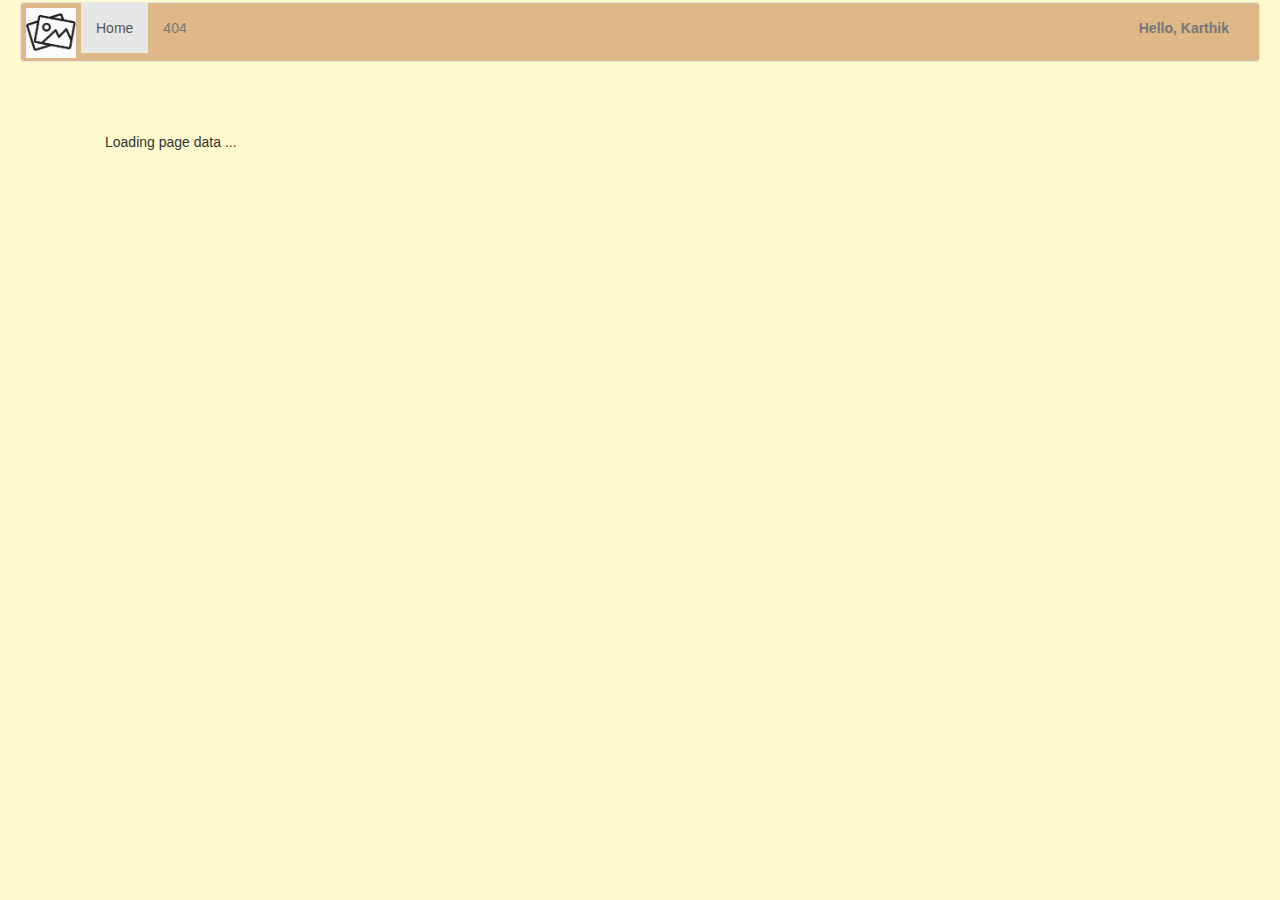
==== front/index.html @ 23a4efe3 "Used NodeJS to provide data & act as remote server" ====
<!DOCTYPE html>
<html>
<head>
	<meta charset="ISO-8859-1">
	<title>Angular Albums</title>
	<script type="text/javascript" src="js/bootstrap.min.js"></script>
	<script type="text/javascript" src="js/angular.js"></script>
	<script type="text/javascript" src="js/angular-route.min.js"></script>
	
	<!-- My Angular modules & controller -->
	<script type="text/javascript" src="js/controllers/app.js"></script>
	<script type="text/javascript" src="js/controllers/albumsListController.js"></script>
	<script type="text/javascript" src="js/controllers/my404Controller.js"></script>
	<script type="text/javascript" src="js/controllers/userController.js"></script>
	<script type="text/javascript" src="js/controllers/albumViewController.js"></script>
	<script type="text/javascript" src="js/controllers/photoViewController.js"></script>
	<script type="text/javascript" src="js/services/albumProvider.js"></script>
	
	<link rel="stylesheet" href="css/bootstrap.css"/>
	<link rel="stylesheet" href="css/app.css"/>
</head>
<body data-ng-app="albumApp" class="html-body">
			
	<div data-ng-include="'partials/navigation_bar_partial.html'"></div>

	<data-ng-view></data-ng-view>
	
</body>
</html>
---- front/css/app.css ----
.html-body {
	padding-top: 2px;
	padding-bottom: 20px;
	padding-left: 20px;
	padding-right: 20px;
	background-color: lemonchiffon;
}

.img-loading
{
    position:absolute;
    width:592px; /*image width */
    height:512px; /*image height */
    left:50%; 
    top:50%;
    margin-left:-296px; /*image width/2 */
    margin-top:-256px; /*image height/2 */
}

.navbar-custom {
	min-height: 60px;
	background-color: burlywood;
}

.alert-custom {
	background-color: lightsteelblue;
	color: teal
}

.label-custom {
	font-size: x-large;
	font-family: sans-serif;
}

.navbar-menu-link {
	color: #FFF;
}

div.album {
	float: left;
	margin-left: 20px;
	margin-right: 20px;
	width: 300px;
	min-height: 200px
}

div.input {
	margin-left: 60px;
	margin-right: 60px;
	size: 20pc;
}

input[type=text] {
	padding: 5px;
	border-radius: 4px;
	border: 1px solid #ccc;
	width: 45%;
	margin-bottom: 10px
}

.odd {
	color: orange;
}

.even {
	color: yellow;
}

textarea {
	padding: 5px;
	border-radius: 4px;
	border: 1px solid #ccc;
	width: 100%;
	height: 100%;
	margin-bottom: 10px
}

.photo {
	float: left;
	margin: 1em;
	width: auto;
	height: auto;
}

.photo-centre {
	width: 50%;
	height: auto;
	margin: auto;
	padding: 10px
}

.photo>a>img,
.photo>img {
	display: block;
	width: 300px;
	height: 240px;
}

.photo .caption-custom {
	font-size: 18px;
	font-weight: bold;
}

.photo-centre>a>img,
.photo-centre>img {
	display: block;
	width: 600px;
	height: 420px;
	margin-top: 1em;
	margin-bottom: 1em;
	margin-left: 1em;
	margin-right: 1em;
}
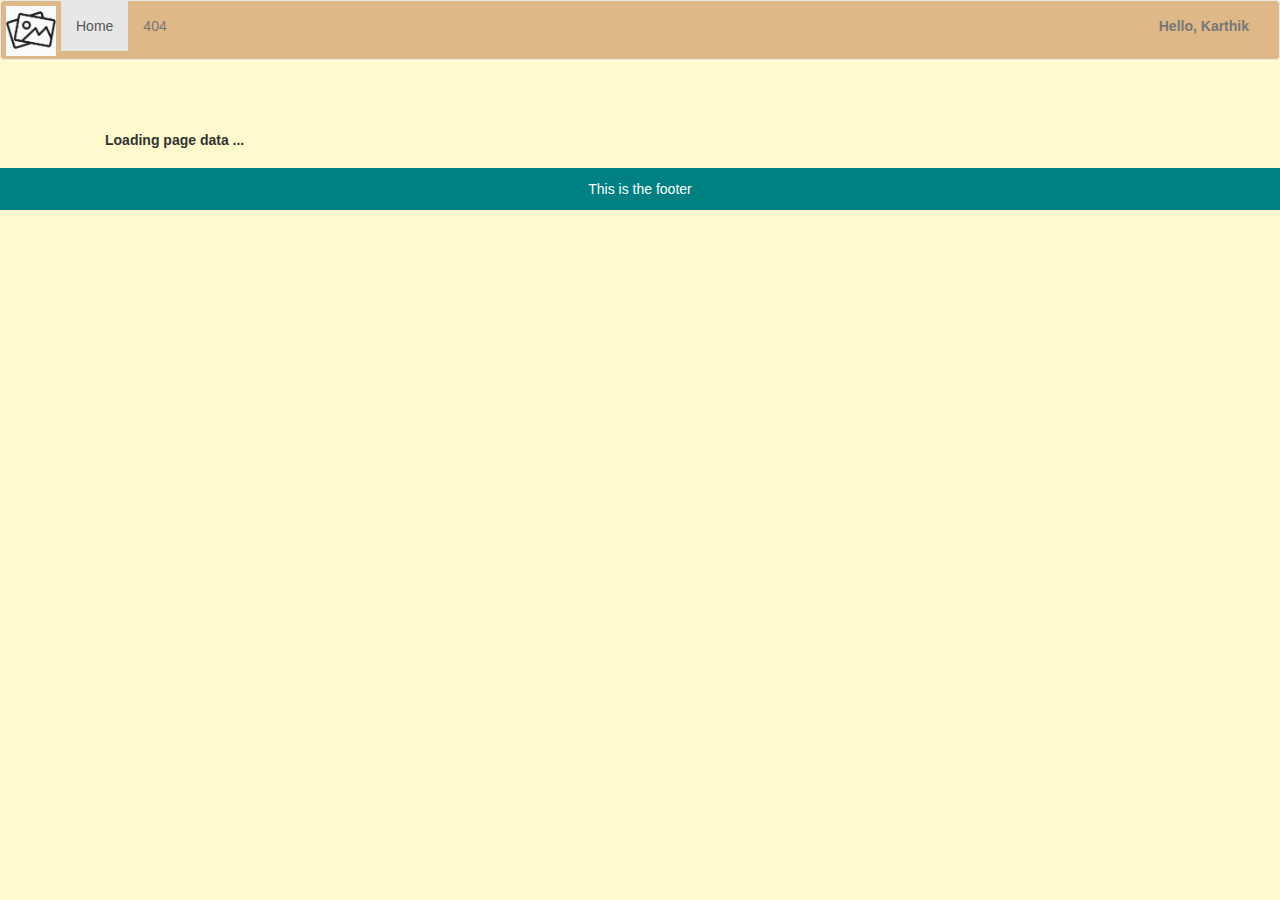
==== commit f581a04e: "Implemented custom directives for photo Album" ====
--- a/front/index.html
+++ b/front/index.html
@@ -15,6 +15,7 @@
 	<script type="text/javascript" src="js/controllers/albumViewController.js"></script>
 	<script type="text/javascript" src="js/controllers/photoViewController.js"></script>
 	<script type="text/javascript" src="js/services/albumProvider.js"></script>
+	<script type="text/javascript" src="js/directives/customDirectives.js"></script>
 	
 	<link rel="stylesheet" href="css/bootstrap.css"/>
 	<link rel="stylesheet" href="css/app.css"/>
@@ -25,5 +26,6 @@
 
 	<data-ng-view></data-ng-view>
 	
+	<div class="footer"><p>This is the footer</p></div>
 </body>
 </html>--- a/front/css/app.css
+++ b/front/css/app.css
@@ -1,8 +1,4 @@
 .html-body {
-	padding-top: 2px;
-	padding-bottom: 20px;
-	padding-left: 20px;
-	padding-right: 20px;
 	background-color: lemonchiffon;
 }
 
@@ -110,4 +106,18 @@
 	margin-bottom: 1em;
 	margin-left: 1em;
 	margin-right: 1em;
+}
+
+.footer {
+	clear: both;
+	position: relative;
+	z-index: 10;
+	width: inherit;
+	height: 3em;
+	margin-top: -3em;
+	background-color: #008080;
+	color: white;
+	font-size: 100%;
+	text-align: center;
+	line-height: 3em;
 }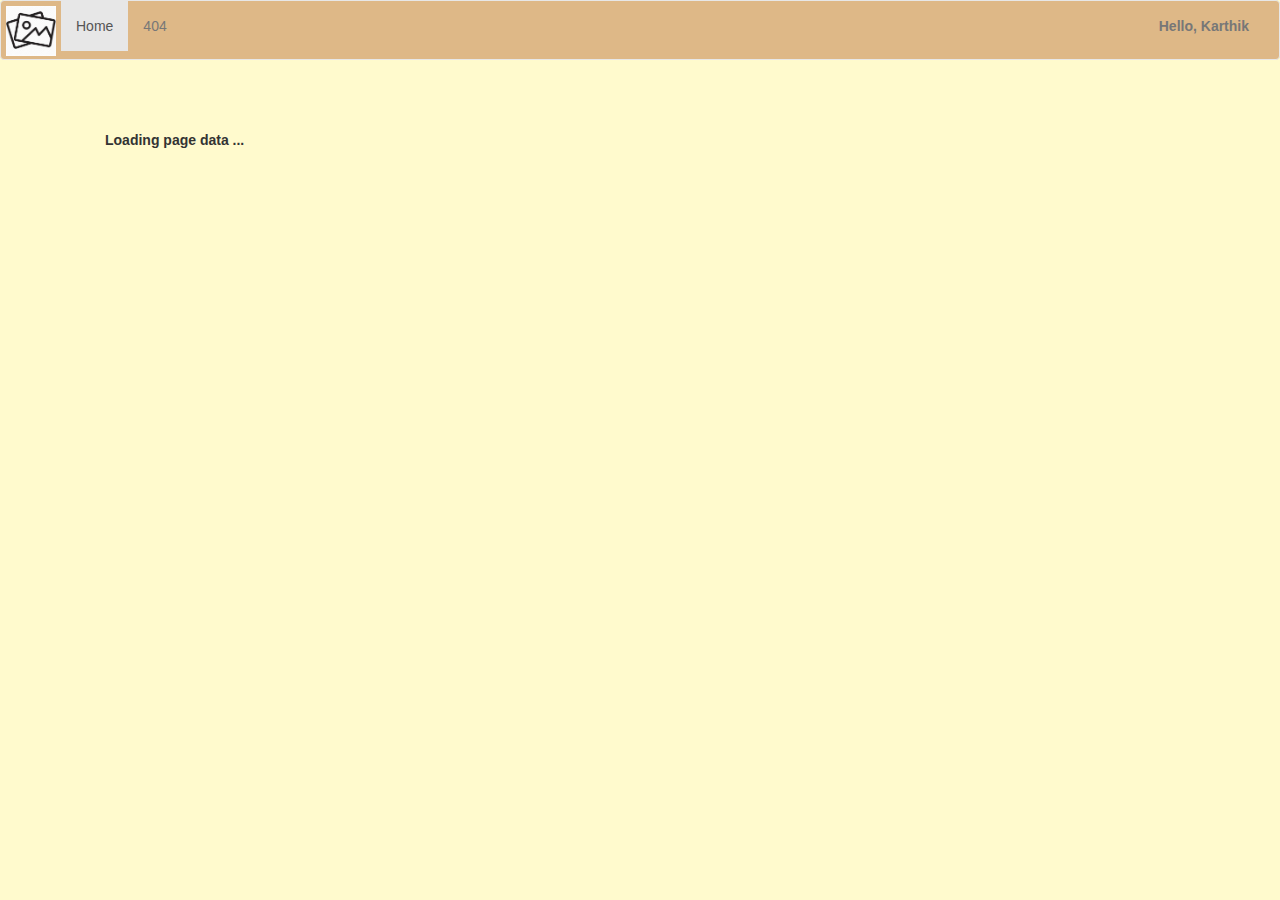
==== commit 741890b7: "Added custom directives to set css for page footer" ====
--- a/front/index.html
+++ b/front/index.html
@@ -26,6 +26,6 @@
 
 	<data-ng-view></data-ng-view>
 	
-	<div class="footer"><p>This is the footer</p></div>
+	<div photo-album-footer></div>
 </body>
 </html>--- a/front/css/app.css
+++ b/front/css/app.css
@@ -109,15 +109,20 @@
 }
 
 .footer {
-	clear: both;
-	position: relative;
-	z-index: 10;
-	width: inherit;
-	height: 3em;
-	margin-top: -3em;
-	background-color: #008080;
-	color: white;
-	font-size: 100%;
-	text-align: center;
-	line-height: 3em;
+	position: fixed;
+	bottom: 0px;
+	width: 100%;
+	margin: auto;
+	height: 30px;
+	background-color: #f5f5f5;
+	outline: 1px solid black;
+}
+
+.footer>div>p{
+	margin: auto;
+	width: 60%;
+	color: navy;
+	padding-top: 10px;
+	padding-bottom: 10px;
+	padding-left: 100px;
 }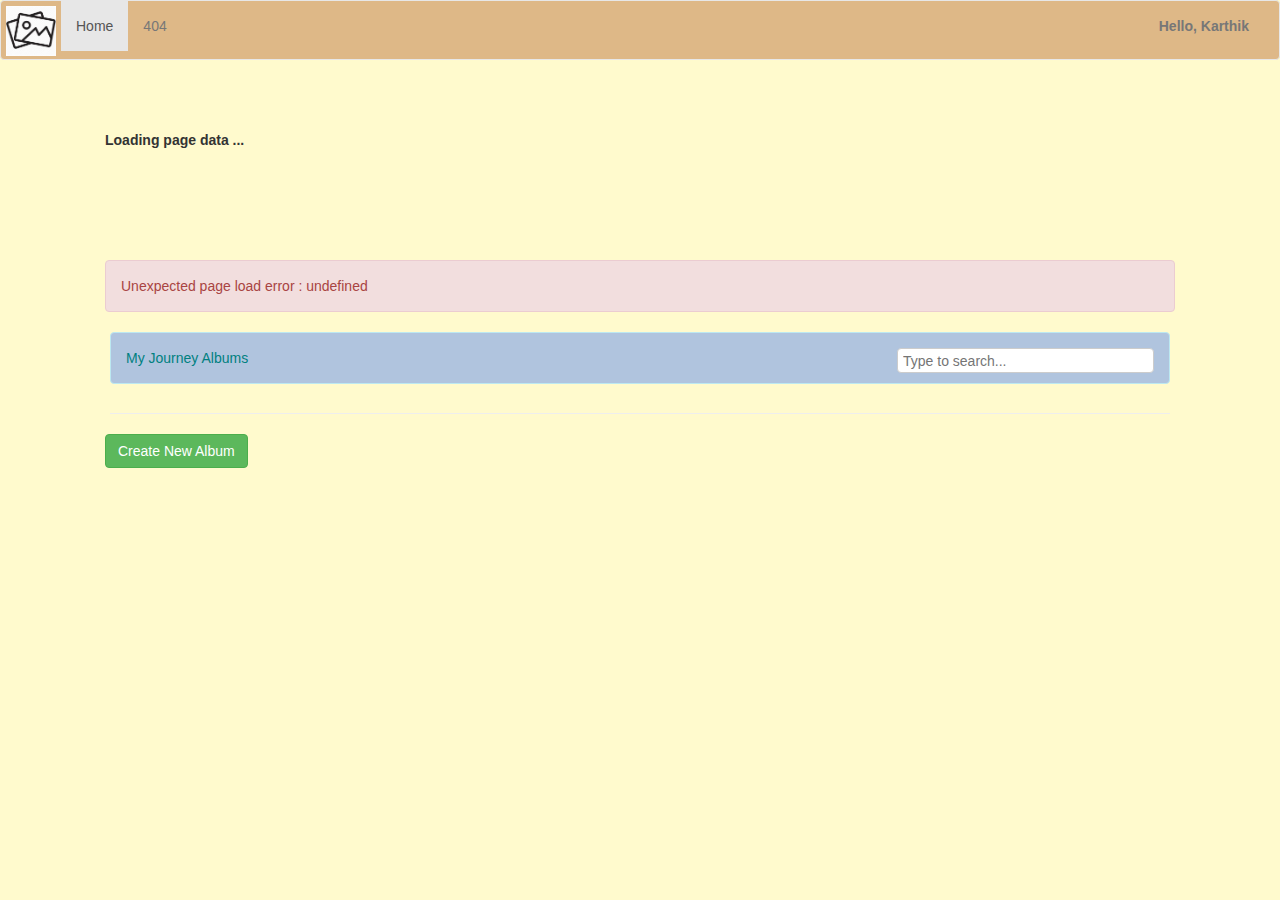
==== commit 034eadcf: "Angular Modal window - Code not working. Fix it." ====
--- a/front/index.html
+++ b/front/index.html
@@ -6,6 +6,8 @@
 	<script type="text/javascript" src="js/bootstrap.min.js"></script>
 	<script type="text/javascript" src="js/angular.js"></script>
 	<script type="text/javascript" src="js/angular-route.min.js"></script>
+	<script type="text/javascript" src="js/ui-bootstrap-tpls-0.10.0.min.js"></script>
+	<script type="text/javascript" src="js/jquery.js"></script>
 	
 	<!-- My Angular modules & controller -->
 	<script type="text/javascript" src="js/controllers/app.js"></script>
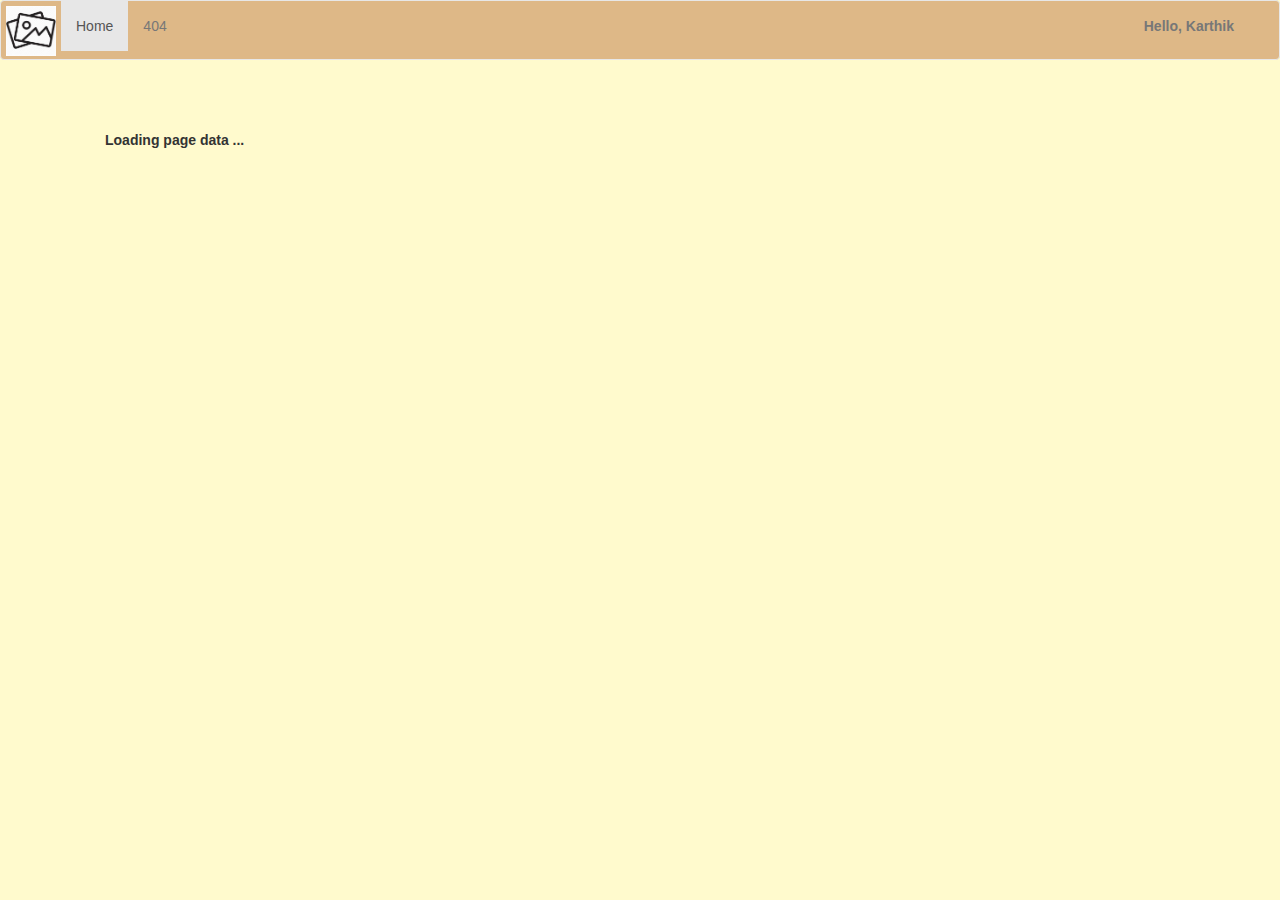
==== commit f2594384: "Implemented date-picker. work on default date." ====
--- a/front/index.html
+++ b/front/index.html
@@ -3,11 +3,13 @@
 <head>
 	<meta charset="ISO-8859-1">
 	<title>Angular Albums</title>
-	<script type="text/javascript" src="js/bootstrap.min.js"></script>
-	<script type="text/javascript" src="js/angular.js"></script>
-	<script type="text/javascript" src="js/angular-route.min.js"></script>
-	<script type="text/javascript" src="js/ui-bootstrap-tpls-0.10.0.min.js"></script>
-	<script type="text/javascript" src="js/jquery.js"></script>
+	
+	<!-- Framework libraries for jQuery, Angular, Bootstrap, UI-Bootstrap  -->
+	<script type="text/javascript" src="js/lib/jquery.js"></script>
+	<script type="text/javascript" src="js/lib/bootstrap.min.js"></script>
+	<script type="text/javascript" src="js/lib/angular.js"></script>
+	<script type="text/javascript" src="js/lib/angular-route.min.js"></script>
+	<script type="text/javascript" src="js/lib/ui-bootstrap-tpls-0.10.0.min.js"></script>
 	
 	<!-- My Angular modules & controller -->
 	<script type="text/javascript" src="js/controllers/app.js"></script>
@@ -16,9 +18,17 @@
 	<script type="text/javascript" src="js/controllers/userController.js"></script>
 	<script type="text/javascript" src="js/controllers/albumViewController.js"></script>
 	<script type="text/javascript" src="js/controllers/photoViewController.js"></script>
+	
+	<!-- Angular services -->
 	<script type="text/javascript" src="js/services/albumProvider.js"></script>
+	
+	<!-- Angular directives -->
 	<script type="text/javascript" src="js/directives/customDirectives.js"></script>
 	
+	<!-- Angular filters -->
+	<script type="text/javascript" src="js/filters/custom-filters.js"></script>
+	
+	<!-- Style Sheets -->
 	<link rel="stylesheet" href="css/bootstrap.css"/>
 	<link rel="stylesheet" href="css/app.css"/>
 </head>
@@ -26,8 +36,8 @@
 			
 	<div data-ng-include="'partials/navigation_bar_partial.html'"></div>
 
-	<data-ng-view></data-ng-view>
-	
-	<div photo-album-footer></div>
+	<div class="view-animate-container">
+  		<ng-view class="view-animate"></ng-view>
+	</div>
 </body>
 </html>--- a/front/css/app.css
+++ b/front/css/app.css
@@ -2,8 +2,7 @@
 	background-color: lemonchiffon;
 }
 
-.img-loading
-{
+.img-loading{
     position:absolute;
     width:592px; /*image width */
     height:512px; /*image height */
@@ -24,8 +23,10 @@
 }
 
 .label-custom {
-	font-size: x-large;
+	font-size: large;
 	font-family: sans-serif;
+	margin: auto;
+	width: 60%;
 }
 
 .navbar-menu-link {
@@ -108,6 +109,23 @@
 	margin-right: 1em;
 }
 
+.container>h2{
+	text-align: center;
+}
+
+.error-404>img {
+	display: block;
+	width: 100%;
+	height: auto;
+	border: 1px solid blue;
+}
+
+.btn-reset {
+  color: white;
+  background-color: gray;
+  border-color: black;
+}
+
 .footer {
 	position: fixed;
 	bottom: 0px;
